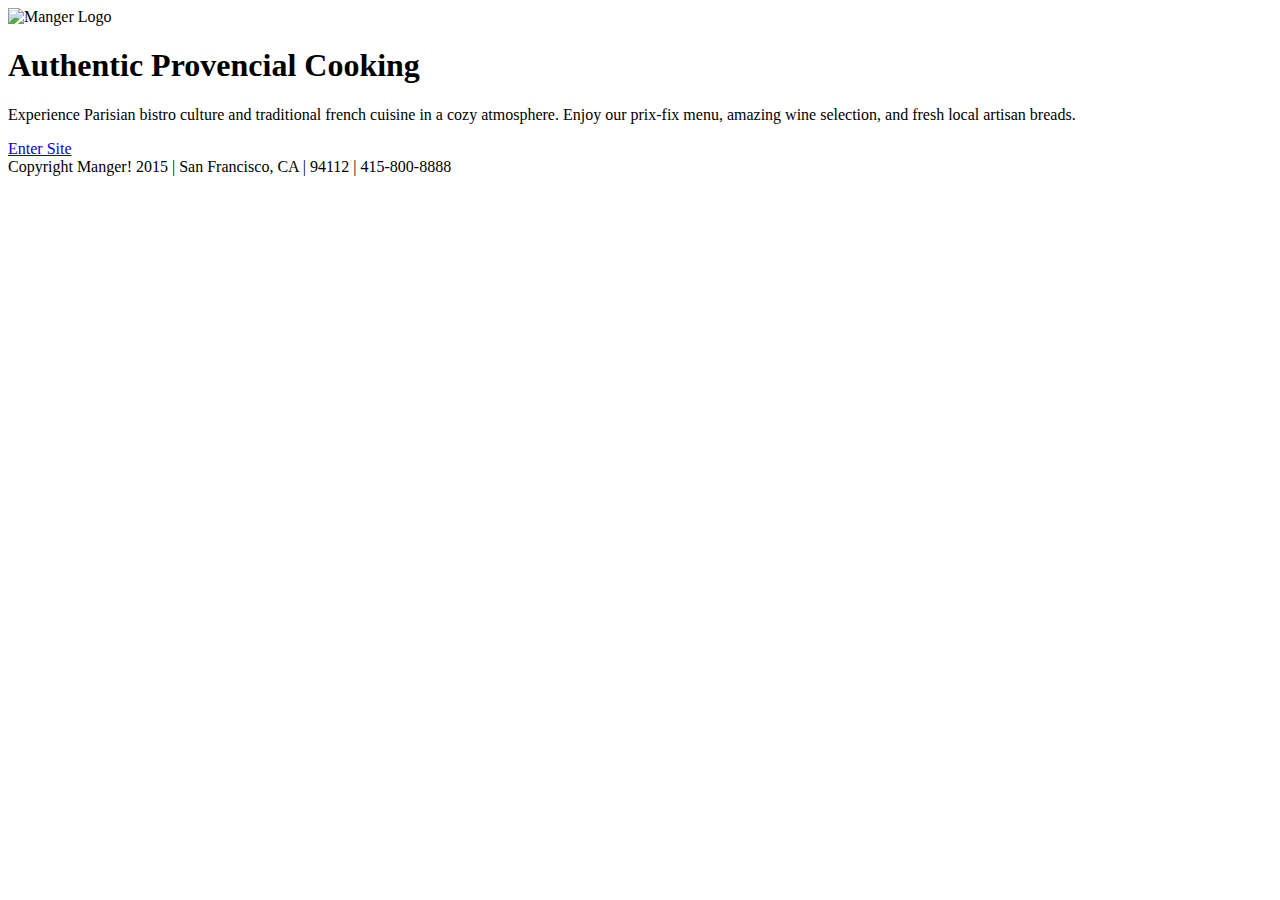
==== unit4/index.html @ 58089572 "Merge pull request #7 from jhumbrac/patch-7" ====
<!doctype html>
<html>
<head>
  <title>Manger Homepage</title>
  <link rel="stylesheet" type="text/css" href="style.css" />
</head>
<body>
  <header>
    <img src="images/manger-logo.png" alt="Manger Logo"/>
  </header>
  <section class="page">
    <h1> Authentic Provencial Cooking </h1>
    <p>Experience Parisian bistro culture and traditional french cuisine in a cozy atmosphere. Enjoy our prix-fix menu, amazing wine selection, and fresh local artisan breads.</p>
    <a href="#">Enter Site</a>
  </section>
  <footer>Copyright Manger! 2015 | San Francisco, CA | 94112 | 415-800-8888</footer>
</body>
</html>
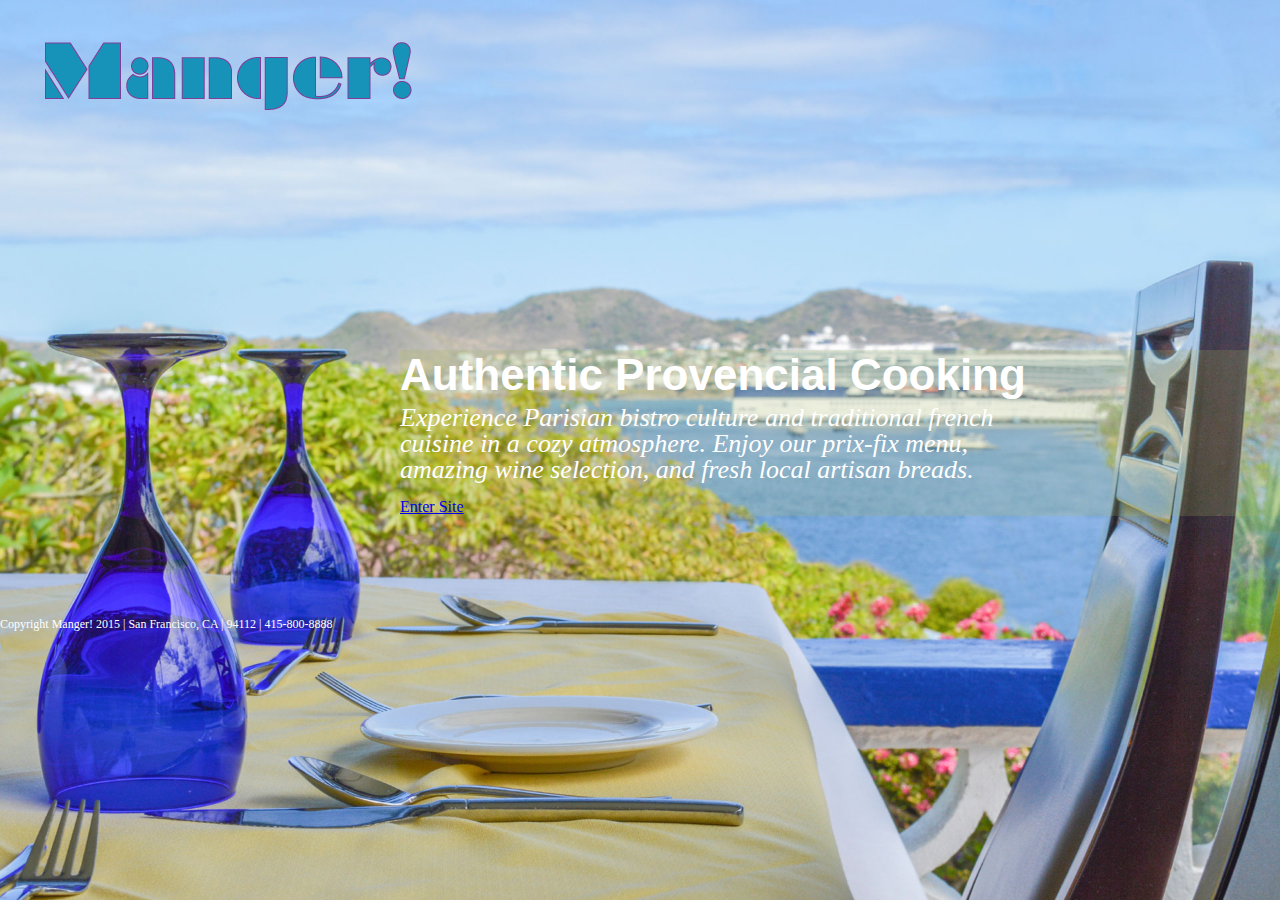
==== commit 6d848b12: "Unit4 Updates" ====
--- a/unit4/index.html
+++ b/unit4/index.html
@@ -5,7 +5,7 @@
   <link rel="stylesheet" type="text/css" href="style.css" />
 </head>
 <body>
-  <header>
+  <header class="logo">
     <img src="images/manger-logo.png" alt="Manger Logo"/>
   </header>
   <section class="page">
--- a/unit4/style.css
+++ b/unit4/style.css
@@ -0,0 +1,52 @@
+@charset "UTF-8";
+/* CSS Document */
+* { 
+margin:0; padding:0; box-sizing:border-box; 
+}
+
+body { 
+  background: url("images/restaurant_image_1920.jpg") no-repeat; 
+  background-size: cover;
+}
+
+.logo {
+	position: absolute;
+	top: 30px;
+	left: 40px;
+}
+
+.page {
+  margin: 350px 0 0 400px;
+  background: rgba(170, 187, 97, 0.2);  
+  width:1200px;
+}
+
+h1 {
+  font-family: 'PT Sans Narrow', sans-serif;
+  font-size: 44px;
+  color: white;
+  padding: 0 0 5px 0;
+}
+
+p {
+  font-family: 'Century Schoolbook', serif;
+  font-size: 26px;
+  line-height: 26px;
+  letter-spacing: normal;
+  font-weight: inherit;
+  font-style: italic;
+  color: white; 
+  padding: 0 0 15px 0; 
+  width: 50%;
+}
+
+footer {
+	font-size: 12px;
+	line-height: 16px;
+	padding-top: 100px;
+	color: white;
+}
+
+  
+
+
